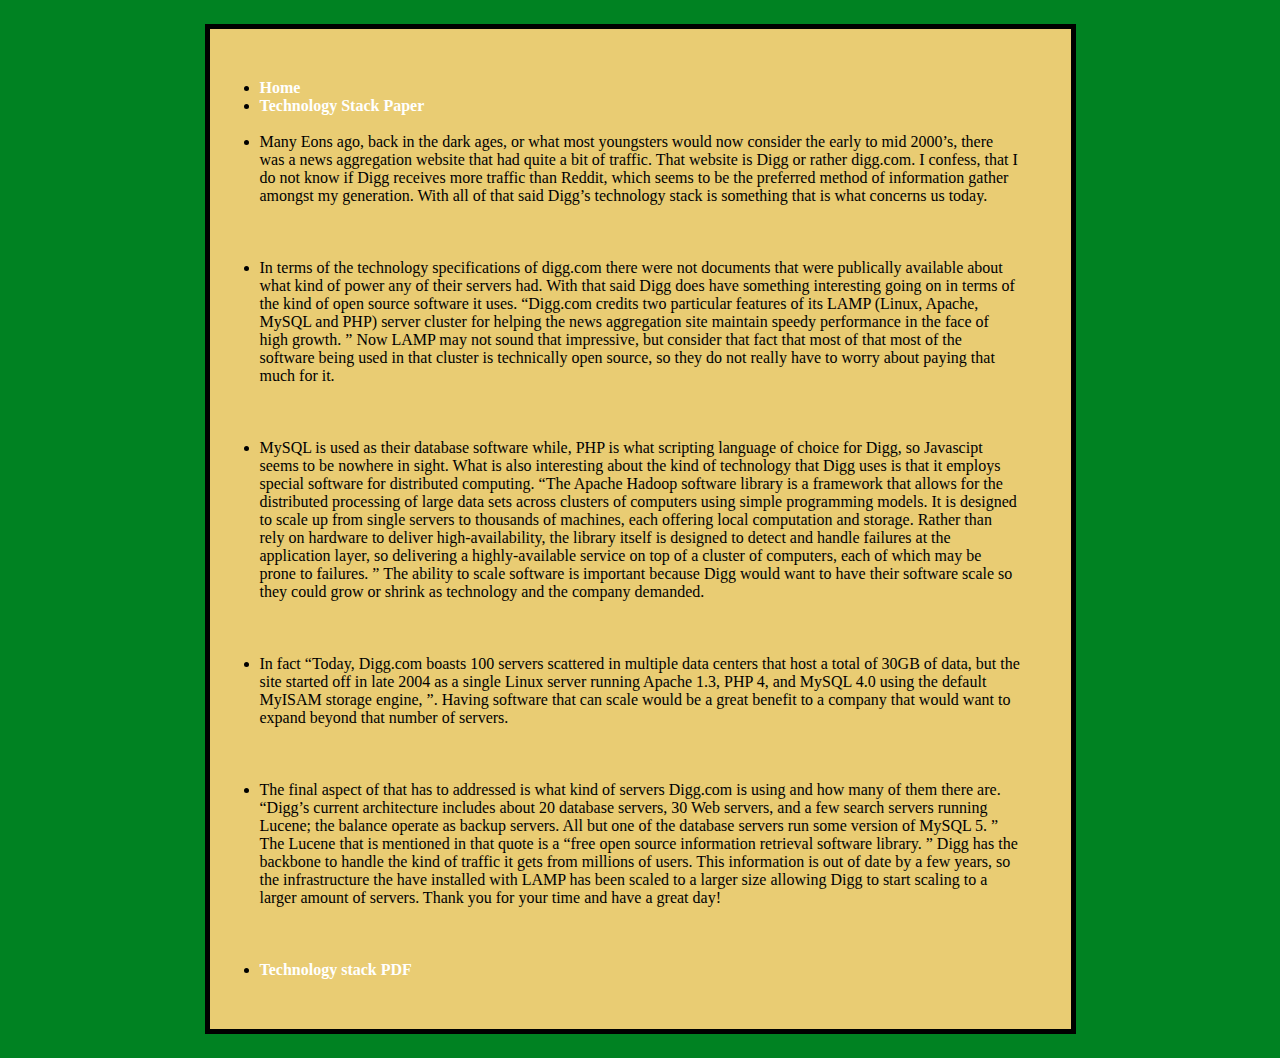
==== technology_stack_paper_.html @ 61893040 "Update" ====
<!DOCTYPE html>

<html>
<head>
<meta http-equiv="Content-Type" content="text/html; charset=UTF-8" />

<title><a href="index.html">Zachary Erwin's TC 362</a></title>

<link rel="stylesheet" type="text/css" href="final.css" />

</head>
	<body>
			<li><a href="index.html">Home</a></li>
			<li><a href="technology_stack_paper_.html">Technology Stack Paper</a></li>
			
			<br>
			
				<li>Many Eons ago, back in the dark ages, or what most youngsters would now 
			consider the early to mid 2000’s, there was a news aggregation website that 
			had quite a bit of traffic. That website is Digg or rather digg.com. I 
			confess, that I do not know if Digg receives more traffic than Reddit, 
			which seems to be the preferred method of information gather amongst my
			 generation. With all of that said Digg’s technology stack is something 
			 that is what concerns us today.</li>
					
					<br>
					<br>
					<br>
					
					<li>In terms of the technology specifications of digg.com there were not documents 
	that were publically available 
	about what kind of power any of their servers had. With that said Digg does have 
	something interesting going on 
	in terms of the kind of open source software it uses. “Digg.com credits two particular
	 features of its LAMP 
	(Linux, Apache, MySQL and PHP) server cluster for helping the news aggregation 
	site maintain speedy performance in the face of high growth. ” Now LAMP may not 
	sound that impressive, but consider that fact that most of that most of the software
	 being used in that cluster is technically open source, so they do not really have to 
	 worry about paying that much for it.</li>
				
				<br>
				<br>
				<br>
				
				<li>MySQL is used as their database software while, PHP is what scripting language 
	of choice for Digg, so Javascipt seems 
	to be nowhere in sight. What is also interesting about the kind of technology that 
	Digg uses is that it employs special 
	software for distributed computing. “The Apache Hadoop software library is a framework 
	that allows for the distributed
	 processing of large data sets across clusters of computers using simple programming 
	 models. It is designed to scale up from single servers to thousands of machines, 
	 each offering local computation and storage. Rather than rely on hardware to deliver 
	 high-availability, the library itself is designed to detect and handle failures at 
	 the application layer, so delivering a highly-available service on top of a cluster 
	 of computers, each of which may be prone to failures.  ” The ability to scale 
	 software is important because Digg would want to have their software scale so they
	  could grow or shrink as technology and the company demanded.</li>
	  
	  <br>
	  <br>
	  <br>
	  
	  
	
	<li>In fact “Today, Digg.com boasts 100 servers scattered in multiple data centers 
	that host a total of 30GB of data, but the site started off in late 2004 as a 
	single Linux server running Apache 1.3, PHP 4, and MySQL 4.0 using the default
	 MyISAM storage engine, ”. Having software that can scale would be a great benefit 
	 to a company that would want to expand beyond that number of servers.</li>
		
		<br>
		<br>	
		<br>
	
	<li>The final aspect of that has to addressed is what kind of servers Digg.com is using 
	and how many of them there are. “Digg’s current architecture includes about 20 
	database servers, 30 Web servers, and a few search servers running Lucene; the
	 balance operate as backup servers. All but one of the database servers run some 
	 version of MySQL 5. ” The Lucene that is mentioned in that quote is a “free open 
	 source information retrieval software library. ” Digg has the backbone to handle 
	 the kind of traffic it gets from millions of users. This information is out of date 
	 by a few years, so the infrastructure the have installed with LAMP has been scaled 
	 to a larger size allowing Digg to start scaling to a larger amount of servers. 
	 Thank you for your time and have a great day!</li>

			<br>
			<br>
			<br>
			<li><a href="tc_362_tech_stack_paper.pdf">Technology stack PDF</a></li>
	
	</body>

</html>
---- final.css ----
@charset "UTF-8";
/* Zachary Erwin's CSS Document. 
NOTE: You can replace my name with your name - this part up here is a CSS comment and is not telling the web browser to change the appearance of your html page(s). You could also put other things here, like the colors you picked for a quick reference. I like to do that so I can easily copy and paste the hex numbers when I need them. For Example:


new color guide and thanks for the help!!

FINAL DESIGN COLOR GUIDE

DARK GREEN #008222
LIGHT TAN #e9cc73
DARK TAN #eab410
WHITE #ffffff
LIGHT VIOLET: #9653da
LIGHT RED: #ff6363


-----------------------------------------------
dark red: 8F0C18
dark yellow:E8CA14
mint green: 16FFC4
light violet: A214FF
dark brown: 804100
Black: #00000

White: #ffffff
Some shade of pink: #E87BE3
a shade of violet: #FF06FF
darksih red: #E00100
Darkish orange; #FF5207 


width:150px;
	margin-top: 10px;
	margin-bottom: 10px;
	margin-right: 10px;
	margin-left: ;
	padding-top:10px;
	padding-bottom:10px;
	padding-left:10px;
	padding-right:10px;
	border-style: solid;
	border-width: 5px;
	border-color: #16FFC4;


*/



/* the html element below is the "background" of your page */
html {
	background-color: #008222; /*#008222 can't help it spartan green...maybe */
 /*delete background image*/
 /* delete background image*/
}

body {
	width: 761px;
	margin: 1.5em auto; /* this + a defined width, centers the body content */
	border-color: black;/*keeping boarder*/
	border-style: solid;
	border-width: 5px;/* smaller px*/
	padding: 50px;
	background-color: #e9cc73;/*LIGHT TAN #e9cc73*/
/* #ffffff call me old fashioned i think white looks better*/
	font-family:  Times, "Times New Roman", Arial , Helvetica , Courier New , serif
}





h2 {
	text-align:left;
	padding:10px;
	color:#e9cc73;/*DARK GREEN #008222----light tan insteadlight tan #e9cc73-*/
	background-color:#008222 ; /*light tan #e9cc73-----dark green insteadDARK GREEN #008222 */
}

h3 {
	text-align:left;
	padding:10px;
	color:#e9cc73;/*DARK GREEN DARK GREEN #008222*/
	background-color:#008222;/*light tan #e9cc73 */
	margin:10px;
}

/* IMPORTANT: this will put a border around ALL images - so the banner AND the image of you. You may want to remove the border or change it! */
img {
	border-color:#008222; /*oringal #16ffc4 now DARK GREEN #008222 # */
	border-style:solid;
	border-width:3px;
}


/* The code below here alters your links */
a {
  text-decoration:none;
  font-weight:bold;
  color:#FFFFFF;
}

a:hover {
	text-decoration:underline;
	font-weight:bold;
	background-color:#eab410;/*white to DARK TAN #eab410  */
}


a:visited {
color:#ff6363; /*ORANGE #FF5207 to LIGHT RED: #ff6363*/
}

a:active {
background-color:#000000;
}

#nav {
	list-style-type:none;
	background-color:#008222;/*use to be dark red #8f0c18 now DARK GREEN #008222*/
	text-align:center;
	padding:5px;
	margin-bottom:10px;
}

#nav li 
{
	display:inline;

}

#nav a 
{
	
	padding-left:30px;
	padding-right:30px;
	border-left-width:2px;
	border-left-style:solid;
	border-left-color:#e9cc73;/*LIGHT TAN #e9cc73*/

}

#firstnav a 
{
border-left:none;
}


#profilepic
{

	float:Left;
	margin-top:10px;
	margin-bottom:20px;
	margin-right:30px;
	margin-left:-15px;

}

p
{
 margin:15px;	
}


#footer {
	background-color:#008222;/*DARK GREEN #008222*/
	padding:10px;
	margin-top:30px;
	margin-bottom:-30px;
	font-size:small;
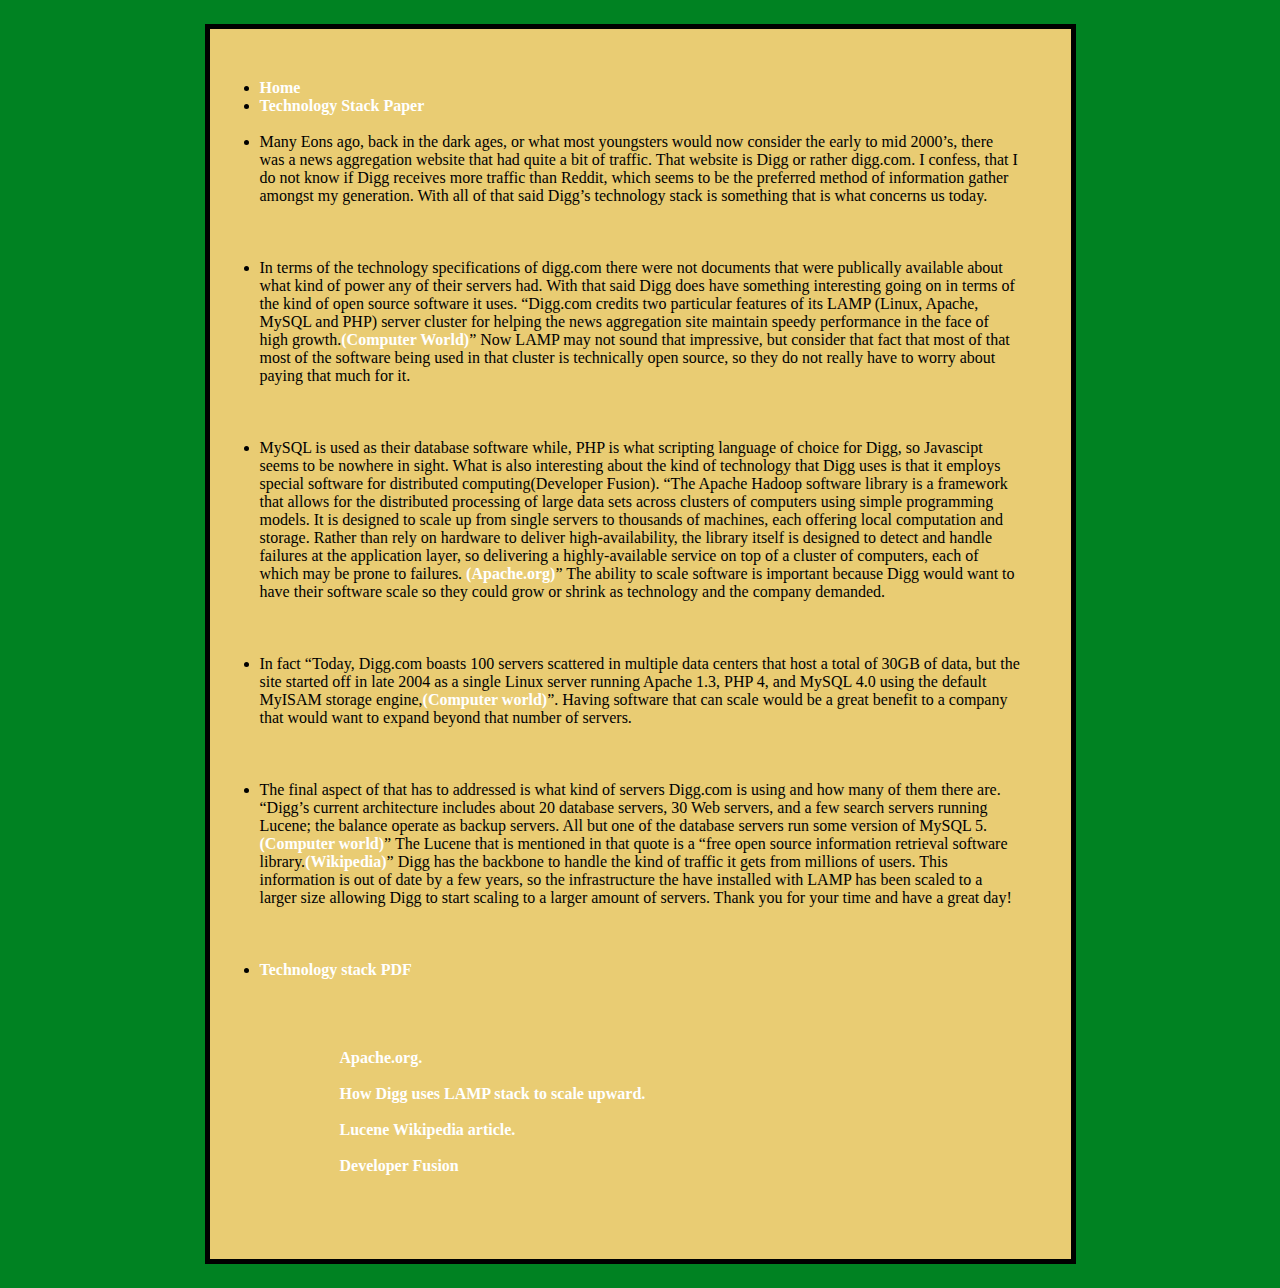
==== commit 4d51cd27: "update" ====
--- a/technology_stack_paper_.html
+++ b/technology_stack_paper_.html
@@ -31,10 +31,12 @@
 	that were publically available 
 	about what kind of power any of their servers had. With that said Digg does have 
 	something interesting going on 
-	in terms of the kind of open source software it uses. “Digg.com credits two particular
-	 features of its LAMP 
+	in terms of the kind of open source software it uses. 
+	“Digg.com credits two particular features of its LAMP 
 	(Linux, Apache, MySQL and PHP) server cluster for helping the news aggregation 
-	site maintain speedy performance in the face of high growth. ” Now LAMP may not 
+	site maintain speedy performance in the face of high growth.<a href="http://www.computerworld.com/article/2544850/enterprise-
+	applications/how-digg-com-uses-the-lamp-stack-to-scale-upward.html">(Computer World)</a>” 
+	Now LAMP may not 
 	sound that impressive, but consider that fact that most of that most of the software
 	 being used in that cluster is technically open source, so they do not really have to 
 	 worry about paying that much for it.</li>
@@ -47,14 +49,15 @@
 	of choice for Digg, so Javascipt seems 
 	to be nowhere in sight. What is also interesting about the kind of technology that 
 	Digg uses is that it employs special 
-	software for distributed computing. “The Apache Hadoop software library is a framework 
+	software for distributed computing(Developer Fusion). “The Apache Hadoop software library is a framework 
 	that allows for the distributed
 	 processing of large data sets across clusters of computers using simple programming 
 	 models. It is designed to scale up from single servers to thousands of machines, 
 	 each offering local computation and storage. Rather than rely on hardware to deliver 
 	 high-availability, the library itself is designed to detect and handle failures at 
 	 the application layer, so delivering a highly-available service on top of a cluster 
-	 of computers, each of which may be prone to failures.  ” The ability to scale 
+	 of computers, each of which may be prone to failures.<a href="http://hadoop.apache.org/#What+Is+Apache+Hadoop%3F">
+	 (Apache.org)</a>” The ability to scale 
 	 software is important because Digg would want to have their software scale so they
 	  could grow or shrink as technology and the company demanded.</li>
 	  
@@ -67,7 +70,9 @@
 	<li>In fact “Today, Digg.com boasts 100 servers scattered in multiple data centers 
 	that host a total of 30GB of data, but the site started off in late 2004 as a 
 	single Linux server running Apache 1.3, PHP 4, and MySQL 4.0 using the default
-	 MyISAM storage engine, ”. Having software that can scale would be a great benefit 
+	 MyISAM storage engine,<a href="http://www.computerworld.com/article/2544850/enterprise-
+	applications/how-digg-com-uses-the-lamp-stack-to-scale-upward.html">(Computer world)</a>”. 
+	Having software that can scale would be a great benefit 
 	 to a company that would want to expand beyond that number of servers.</li>
 		
 		<br>
@@ -78,8 +83,11 @@
 	and how many of them there are. “Digg’s current architecture includes about 20 
 	database servers, 30 Web servers, and a few search servers running Lucene; the
 	 balance operate as backup servers. All but one of the database servers run some 
-	 version of MySQL 5. ” The Lucene that is mentioned in that quote is a “free open 
-	 source information retrieval software library. ” Digg has the backbone to handle 
+	 version of MySQL 5.<a href="http://www.computerworld.com/article/2544850/enterprise-
+	applications/how-digg-com-uses-the-lamp-stack-to-scale-upward.html">(Computer world)</a>” 
+	The Lucene that is mentioned in that quote is a “free open 
+	 source information retrieval software library.<a href="http://en.wikipedia.org/wiki/Lucene">(Wikipedia)</a>” 
+	 Digg has the backbone to handle 
 	 the kind of traffic it gets from millions of users. This information is out of date 
 	 by a few years, so the infrastructure the have installed with LAMP has been scaled 
 	 to a larger size allowing Digg to start scaling to a larger amount of servers. 
@@ -90,6 +98,35 @@
 			<br>
 			<li><a href="tc_362_tech_stack_paper.pdf">Technology stack PDF</a></li>
 	
+	
+	<br>
+	<br>
+	<br>
+	
+	
+	<ol>
+	<ul><a href="http://hadoop.apache.org/#What+Is+Apache+Hadoop%3F">Apache.org.</a></ul>
+	<br>
+	<ul><a href="http://www.computerworld.com/article/2544850/enterprise-
+	applications/how-digg-com-uses-the-lamp-stack-to-scale-upward.html">How Digg uses LAMP 
+	stack to scale upward.</a></ul>
+	<br>
+	<ul><a href="http://en.wikipedia.org/wiki/Lucene">Lucene Wikipedia article.</a></ul>
+	<br>
+	<ul><a href="http://www.developerfusion.com/news/91331/a-look-behind-
+	the-numbers-on-digg-and-stack-overflow/">Developer Fusion</a></ul>
+	<br>
+	</ol>
+	
+	
+	
+	
+	
+	
+	
+	
+	
+	
 	</body>
 
 </html>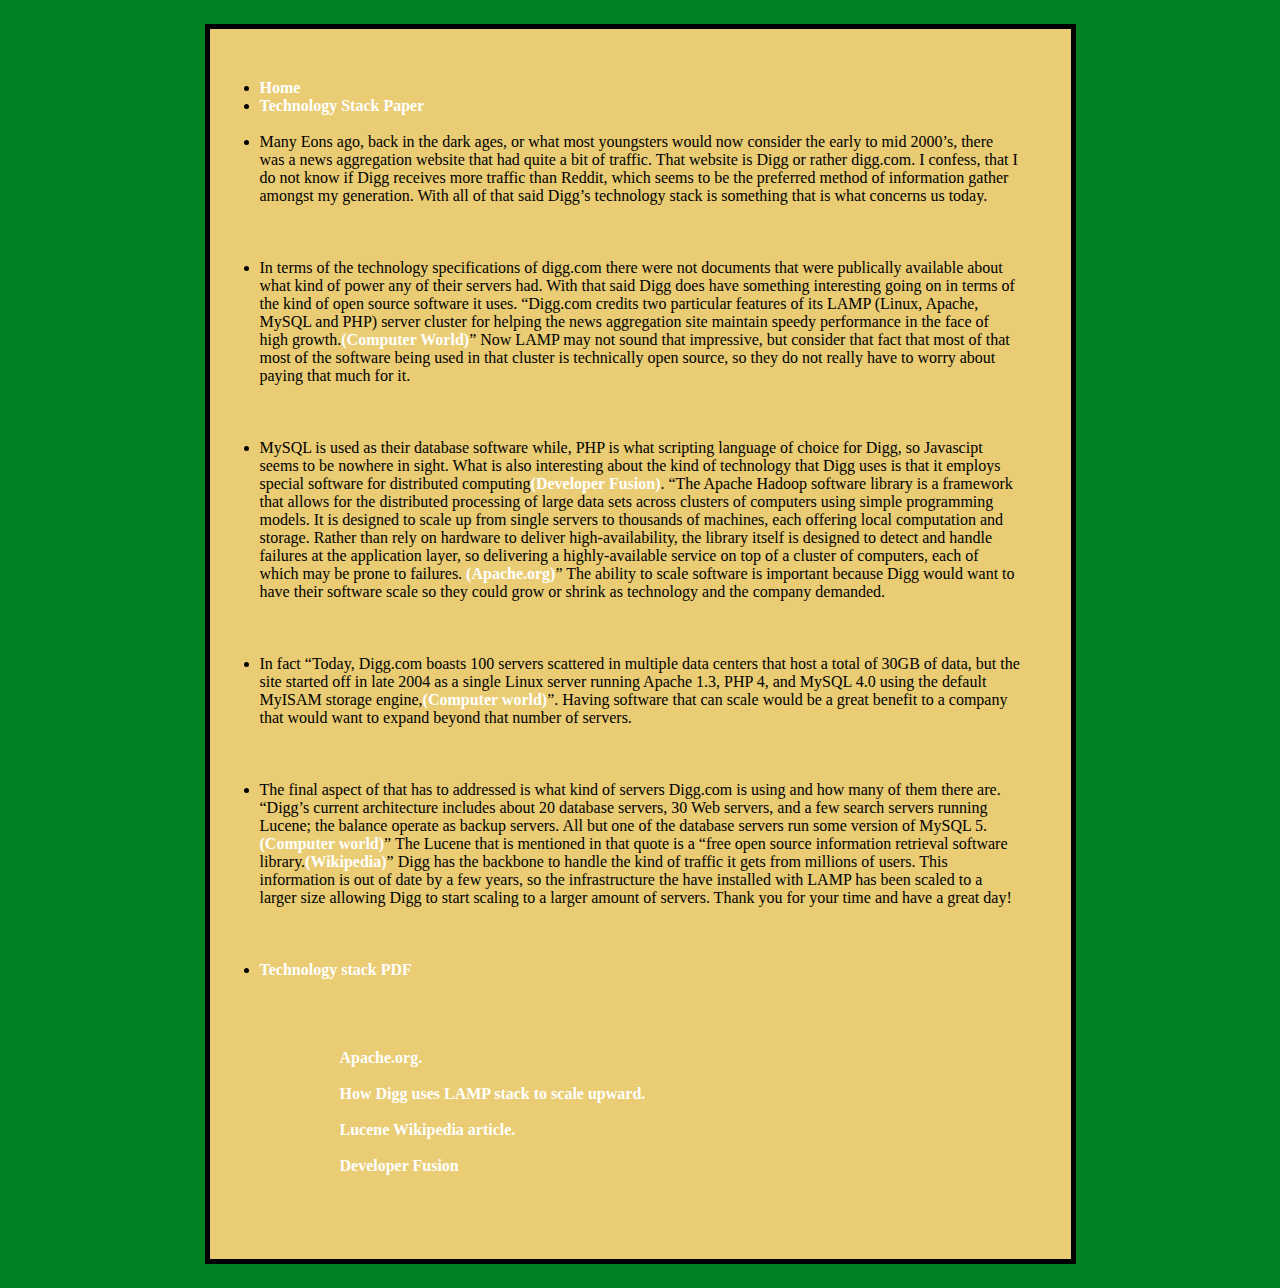
==== commit 3cc356e3: "Update" ====
--- a/technology_stack_paper_.html
+++ b/technology_stack_paper_.html
@@ -49,7 +49,8 @@
 	of choice for Digg, so Javascipt seems 
 	to be nowhere in sight. What is also interesting about the kind of technology that 
 	Digg uses is that it employs special 
-	software for distributed computing(Developer Fusion). “The Apache Hadoop software library is a framework 
+	software for distributed computing<a href="http://www.developerfusion.com/news/91331/a-look-behind-
+	the-numbers-on-digg-and-stack-overflow/">(Developer Fusion)</a>. “The Apache Hadoop software library is a framework 
 	that allows for the distributed
 	 processing of large data sets across clusters of computers using simple programming 
 	 models. It is designed to scale up from single servers to thousands of machines, 
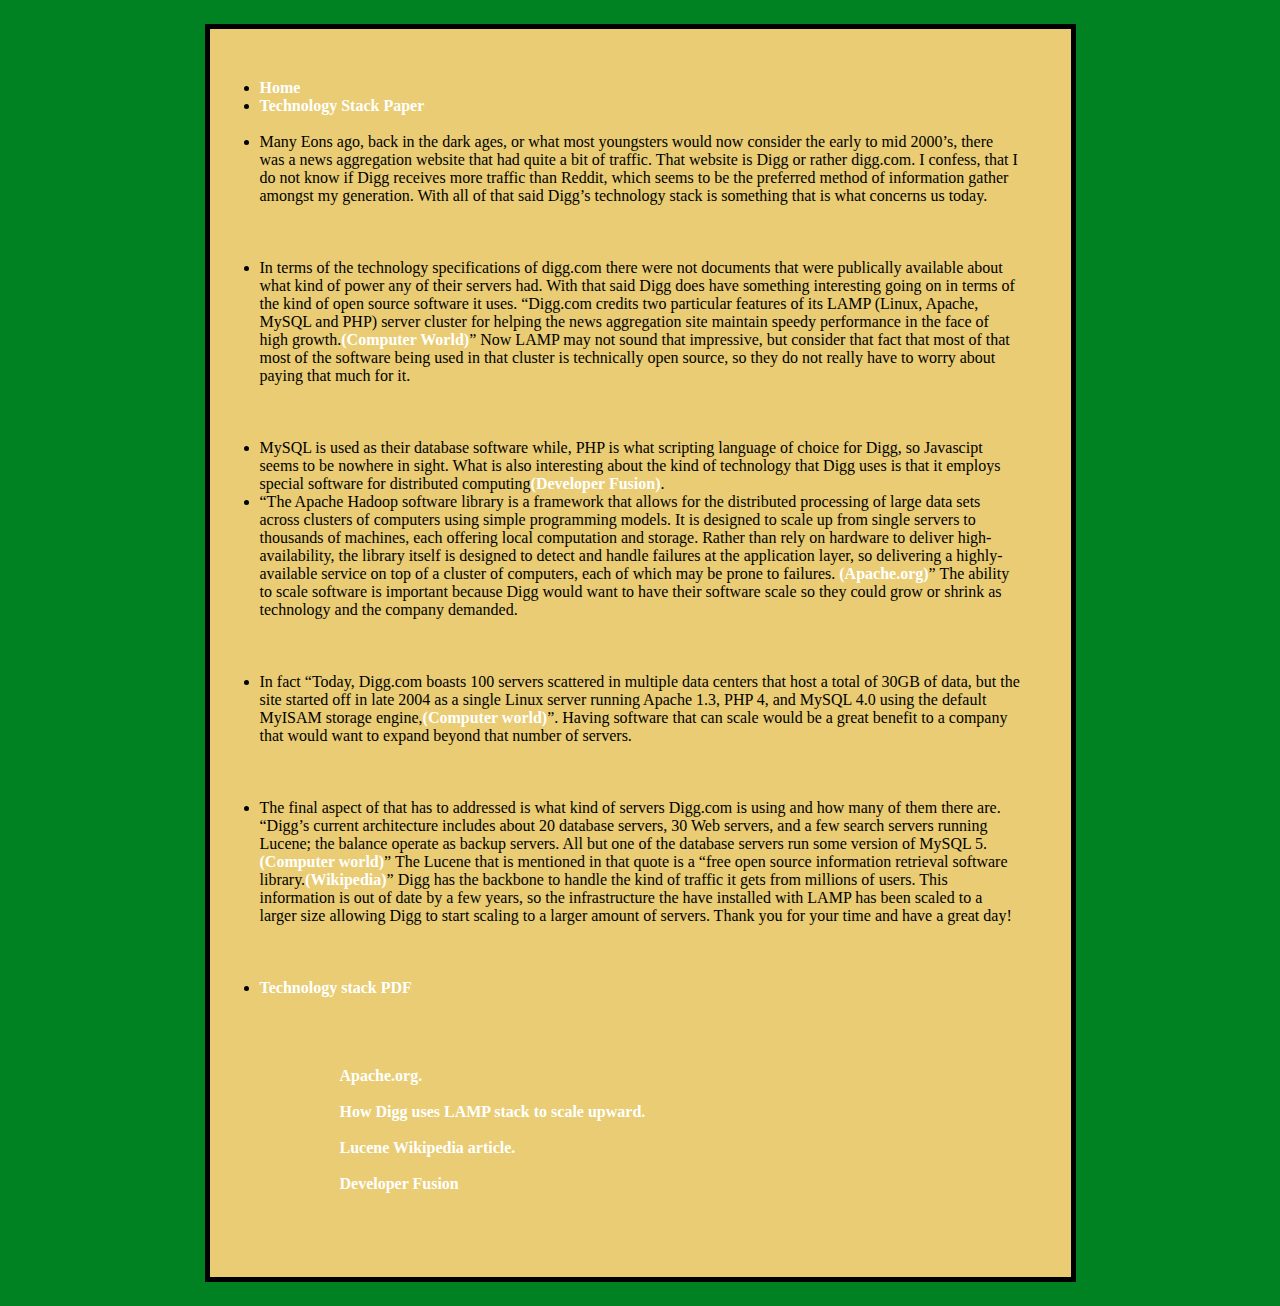
==== commit 2a122547: "update" ====
--- a/technology_stack_paper_.html
+++ b/technology_stack_paper_.html
@@ -50,7 +50,9 @@
 	to be nowhere in sight. What is also interesting about the kind of technology that 
 	Digg uses is that it employs special 
 	software for distributed computing<a href="http://www.developerfusion.com/news/91331/a-look-behind-
-	the-numbers-on-digg-and-stack-overflow/">(Developer Fusion)</a>. “The Apache Hadoop software library is a framework 
+	the-numbers-on-digg-and-stack-overflow/">(Developer Fusion)</a>. </li>
+	
+	<li>“The Apache Hadoop software library is a framework 
 	that allows for the distributed
 	 processing of large data sets across clusters of computers using simple programming 
 	 models. It is designed to scale up from single servers to thousands of machines, 
